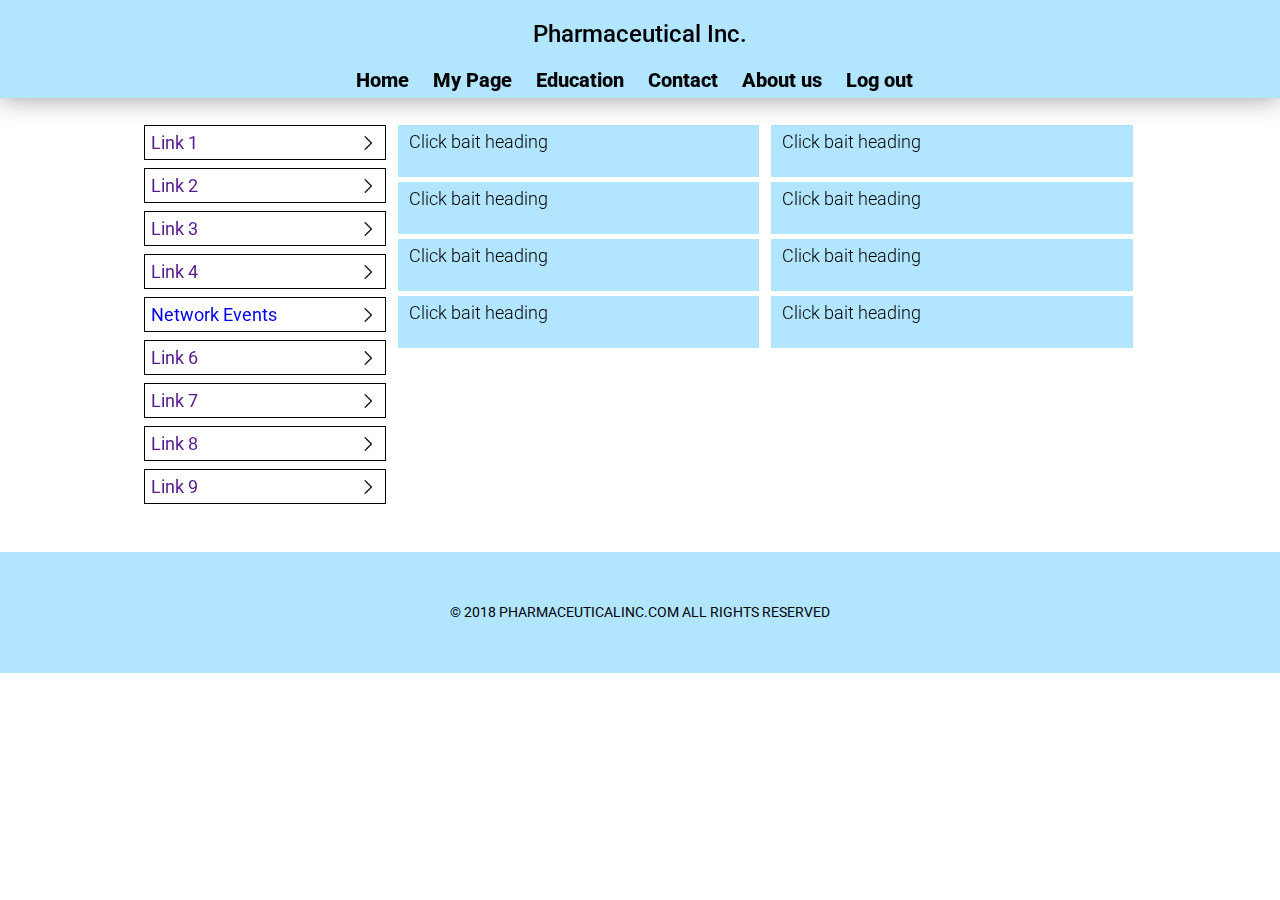
==== accountHomePage.html @ 0166ffc4 "asdd" ====
<!DOCTYPE html>
<html lang="en" dir="ltr">
  <head>
    <meta charset="utf-8">
    <title>Interaction Design Project</title>
    <link href="https://fonts.googleapis.com/css?family=Roboto:300,400,500,700,900" rel="stylesheet">
		<link href="css/main.css" type="text/css" rel="stylesheet" />
        <script src="js/jquery-3.2.1.min.js"></script>
        <script src="js/main.js"></script>
    <meta name="viewport" content="width=device-width,initial-scale=1.0">
  </head>
  <body>
    <header>

        <h2>Pharmaceutical Inc.</h2>

        <a id="hamburger-button" href="#">
          <span></span>
          <span></span>
          <span></span>
          <span></span>
        </a>

        <nav>
          <ul>
            <li><a href="accountHomePage.html">Home</a></li>
            <li><a href="#">My Page</a></li>
            <li><a href="#">Education</a></li>
            <li><a href="#">Contact</a></li>
            <li><a href="#">About us</a></li>
            <li><a href="index.html">Log out</a></li>
          </ul>
        </nav>

    </header>
    <!-- <div class="big_buttons">
      <button class="big_button"> MY FEED </button><button class="big_button"> FAVORITES </button>
    </div> -->
    <div id="site-container">
      <div id="welcomemessage">
        <p>Welcome Elisabeth!</p>
      </div>
      <ul class='tabs'>
        <a href='#tab1'><li>
           My Feed
        </li></a><a href='#tab2'><li>
          Favourites
        </li></a>
      </ul>

      <div id='tab1'>
        <div class="columnLeft">
          <div class="contentHolderBox">
            <a href="#">
              <h3>Click bait heading</h3>
              <img src="img/täst.jpg" alt="">
            </a>
          </div>
          <div class="contentHolderBox">
            <a href="#">
              <h3>Click bait heading</h3>
              <img src="img/täst.jpg" alt="">
            </a>
          </div>
          <div class="contentHolderBox">
            <a href="#">
              <h3>Click bait heading</h3>
              <img src="img/täst.jpg" alt="">
            </a>
          </div>
          <div class="contentHolderBox">
            <a href="#">
              <h3>Click bait heading</h3>
              <img src="img/täst.jpg" alt="">
            </a>
          </div>

        </div>

        <div class="columnRight">
          <div class="contentHolderBox">
            <a href="#">
              <h3>Click bait heading</h3>
              <img src="img/täst.jpg" alt="">
            </a>
          </div>
          <div class="contentHolderBox">
            <a href="#">
              <h3>Click bait heading</h3>
              <img src="img/täst.jpg" alt="">
            </a>
          </div>
          <div class="contentHolderBox">
            <a href="#">
              <h3>Click bait heading</h3>
              <img src="img/täst.jpg" alt="">
            </a>
          </div>
          <div class="contentHolderBox">
            <a href="#">
              <h3>Click bait heading</h3>
              <img src="img/täst.jpg" alt="">
            </a>
          </div>
        </div>


      </div>
      <div id='tab2'>

        <ul class="personalLinkList">
          <a href=""><li>Link 1 <img src="img/arrowRight.png" alt=""></li></a>
          <a href=""><li>Link 2 <img src="img/arrowRight.png" alt=""></li></a>
          <a href=""><li>Link 3 <img src="img/arrowRight.png" alt=""></li></a>
          <a href=""><li>Link 4 <img src="img/arrowRight.png" alt=""></li></a>
          <a href="networkEvents.html"><li>Network Events<img src="img/arrowRight.png" alt=""></li></a>
          <a href=""><li>Link 6 <img src="img/arrowRight.png" alt=""></li></a>
          <a href=""><li>Link 7 <img src="img/arrowRight.png" alt=""></li></a>
          <a href=""><li>Link 8 <img src="img/arrowRight.png" alt=""></li></a>
          <a href=""><li>Link 9 <img src="img/arrowRight.png" alt=""></li></a>


        </ul>
      </div>

      <div class="samePage">

        <div class="theLinks">
          <ul class="personalLinkList">
            <a href=""><li>Link 1 <img src="img/arrowRight.png" alt=""></li></a>
            <a href=""><li>Link 2 <img src="img/arrowRight.png" alt=""></li></a>
            <a href=""><li>Link 3 <img src="img/arrowRight.png" alt=""></li></a>
            <a href=""><li>Link 4 <img src="img/arrowRight.png" alt=""></li></a>
            <a href="networkEvents.html"><li>Network Events<img src="img/arrowRight.png" alt=""></li></a>
            <a href=""><li>Link 6 <img src="img/arrowRight.png" alt=""></li></a>
            <a href=""><li>Link 7 <img src="img/arrowRight.png" alt=""></li></a>
            <a href=""><li>Link 8 <img src="img/arrowRight.png" alt=""></li></a>
            <a href=""><li>Link 9 <img src="img/arrowRight.png" alt=""></li></a>
          </ul>
        </div>

        <div class="theFeed">
          <div class="columnLeft">
            <div class="contentHolderBox">
              <a href="#">
                <h3>Click bait heading</h3>
                <img src="img/täst.jpg" alt="">
              </a>
            </div>
            <div class="contentHolderBox">
              <a href="#">
                <h3>Click bait heading</h3>
                <img src="img/täst.jpg" alt="">
              </a>
            </div>
            <div class="contentHolderBox">
              <a href="#">
                <h3>Click bait heading</h3>
                <img src="img/täst.jpg" alt="">
              </a>
            </div>
            <div class="contentHolderBox">
              <a href="#">
                <h3>Click bait heading</h3>
                <img src="img/täst.jpg" alt="">
              </a>
            </div>

          </div>

          <div class="columnRight">
            <div class="contentHolderBox">
              <a href="#">
                <h3>Click bait heading</h3>
                <img src="img/täst.jpg" alt="">
              </a>
            </div>
            <div class="contentHolderBox">
              <a href="#">
                <h3>Click bait heading</h3>
                <img src="img/täst.jpg" alt="">
              </a>
            </div>
            <div class="contentHolderBox">
              <a href="#">
                <h3>Click bait heading</h3>
                <img src="img/täst.jpg" alt="">
              </a>
            </div>
            <div class="contentHolderBox">
              <a href="#">
                <h3>Click bait heading</h3>
                <img src="img/täst.jpg" alt="">
              </a>
            </div>
          </div>
        </div>

      </div>





    </div>


    <footer>
      <p>© 2018 PHARMACEUTICALINC.COM ALL RIGHTS RESERVED</p>
    </footer>


    <script>

    	document.getElementById("hamburger-button").addEventListener("click",function(){
    	document.getElementById("hamburger-button").classList.toggle("clicked");
    	document.querySelector("nav").classList.toggle("clicked");
    	});

    </script>


  </body>
</html>
---- css/main.css ----
* {
	font-family: 'Roboto', sans-serif;
	font-weight: 400;
	-webkit-font-smoothing: antialiased;
}
*, *:before, *:after {
	box-sizing: border-box;
}
html, body {
	margin: 0;
	padding: 0;
	height: 100%;
}

h1 {
	text-align:center;
	margin-top: 4px;
	margin-bottom: 4px;
	line-height: 0.3;
	font-weight: 700;
	font-size: 30px;
}

h2 {
	font-weight: 500;


}

h3 {
	font-weight: 300;
	line-height: 1.5;
  text-align:center;
	margin: 0;
}


/*     HEADER start      */

header {
  width: 100%;
  height: auto;
  text-align: center;
  position: fixed;
  top: 0;
  left: 0;
  right: 0;
  background-color: #b2e5ff;
  z-index: 10;
	opacity: 1;
	transition: opacity 0.2s ease-out;
}

header nav {
	width: 0px;
	height: 100%;
	background: white;
	position: fixed;
	z-index: 10;
	top: 0;
	left: 0;
	bottom: 0;
	overflow: hidden;
	transition: width 0.3s ease-in-out;
	-webkit-box-shadow: 10px 0px 25px 0px rgba(0, 0, 0, 0.3);
  -moz-box-shadow: 10px 0px 25px 0px rgba(0, 0, 0, 0.3);
  box-shadow: 10px 0px 25px 0px rgba(0, 0, 0, 0.3);
}

nav.clicked {
	width: 250px;
}

header nav ul {
	list-style-type: none;
	margin: 0;
	padding: 0;
	float: left;
  margin-top: 50px;
}

header ul li {
	margin: 10px 20px;
	float: left;
	margin-right: 100px;
}

header a {
	color: black;
	text-decoration: none;
	font-weight: 800;
	font-size: 20px;
	white-space: nowrap;
}


/*     HEADER end      */

/*     HAMBURGER BUTTON start      */


#hamburger-button {
  display: block;
  width: 28px;
  height: 20px;
  position: absolute;
  top: 22px;
  left: 5px;
  z-index: 15;
  transition: all 0.3s ease-in-out;
}

#hamburger-button>span {
  position: absolute;
  border-radius: 20px;
  height: 20%;
  background: #222327;
  top: 0px;
}

#hamburger-button>span:nth-child(1) {
  width: 100%;
  top: 0%;
  transition: top 0.1s ease-in, width 0.1s ease 0.1s;
}

#hamburger-button>span:nth-child(2) {
  width: 95%;
  top: 50%;
  transition: all 0.1s ease-in;
  transition-delay: 0.15s;
}

#hamburger-button>span:nth-child(3) {
  width: 95%;
  top: 50%;
  transition: all 0.1s ease-in;
  transition-delay: 0.15s;
}

#hamburger-button>span:nth-child(4) {
  width: 95%;
  top: 100%;
  transition: top 0.1s ease-in, width 0.1s ease 0.1s;
}

#hamburger-button.clicked>span:nth-child(1) {
  top: 50%;
  width: 0%;
}

#hamburger-button.clicked>span:nth-child(2) {
  top: 50%;
  transform: rotate(-45deg);
}

#hamburger-button.clicked>span:nth-child(3) {
  top: 50%;
  transform: rotate(45deg);
}

#hamburger-button.clicked>span:nth-child(4) {
  top: 50%;
  width: 0%;
}

#hamburger-button.clicked {
  left: 180px;
}


/*     HAMBURGER end      */

/*      BUTTONS   */

/*.big_button {
	box-sizing: border-box;
	margin: 0 ;
	font-size: 25px;
	width: 50%;
}*/

/*      BUTTONS end    */



/*      SITE CONTAINER start    */


#site-container {
	max-width: 1000px;
	padding-top: 70px;
	margin: 0 auto;
	position: relative;

	filter: blur(0px);
	transition: filter 0.2s ease-out;
	-webkit-transition: -webkit-filter 0.2s ease-out;

	transform: translateZ(0);
	will-change: filter;
}

			body.modal-showing #site-container {
				filter: blur(10px);
			}
			body.modal-showing header {
				opacity: 0;
				display: none;
			}
			body.modal-showing.closing #site-container {
				filter: blur(0px);
			}
			body.modal-showing.closing header {
				opacity: 1;
			}

#site-container p {
	line-height: 1.5;
	text-align: center;
	font-weight: 300;
}


/*     SITE CONTAINER end      */



/*     BOXES (news/events/e-learning) WITH INFORMATION start      */

.boxContainer {
  width: 100%;
  height: auto;
  overflow: hidden;
	margin-top: 10px;
}

.box {
	text-align: center;
  width: 50%;
  height: 150px;
  box-sizing: border-box;
  float: left;
  border: 3px solid white;
}


/*     BOXES WITH INFORMATION end     */



.button {
	background: #0077b2;
	color: white;
	text-decoration: none;
	padding: 15px 20px;
	margin: 15px 5px 0px 0px;
	float: left;
}

#centeredButtons {
	display: block;
	margin: 10px auto;
	float: none;
	width: 125px;
	text-align: center;
}


/*     LOGIN MODAL start     */

.modal-container {
	background-color: rgba(0, 0, 0, 0.8);
	position: fixed;
	top: 0;
	left: 0;
	width: 100%;
	height: 100%;

	opacity: 0;
	visibility: hidden;
	transition: opacity 0.2s ease-out;

	will-change: opacity;
	transform: translateZ(0);
}

			body.modal-showing .modal-container {
				opacity: 1;
				visibility: visible;
			}
			body.modal-showing.closing .modal-container {
				opacity: 0;
			}

#modal {
	min-width: 300px;
	height: 450px;
	padding: 20px;
	overflow: hidden;
	background-color: white;
	position: absolute;
  top: 50%;
  left: 50%;
  box-shadow: 0 22px 55px rgba(0, 0, 0, 0.5);


	transition: top 0.2s ease-out, transform 0.2s ease-out;

	box-shadow: 0 22px 55px rgba(0,0,0,0.5);
	transform: translate(-50%, -50%)
				translateZ(0)
				scale(0.9)
				rotateX(60deg);

	/* Getting the GPU to handle it - the NEW way */
	will-change: top, transform;
}

			body.modal-showing .modal-container #modal {
					top: 50%;
					transform: translate(-50%, -50%) /* keep trick for correct positioning */
							   translateZ(0) /* Getting the GPU to handle it - the old way */
							   scale(1) /* zoom in to scale 1:1 */
					   	   	   rotateX(0);
			}
			body.modal-showing.closing .modal-container #modal {
					top: 45%;
					transform: translate(-50%, -50%) /* keep trick for correct positioning */
							   translateZ(0) /* Getting the GPU to handle it - the old way */
							   scale(0.9) /* zoom in to scale 1:1 */
					   	   	   rotateX(60deg);
			}

#modal img {
	width: 20px;
	float: left;
	margin-right: 10px;
}

#modal .cancel {
	top: 0;
}

.errormessage {
	max-height: 0;
	transition: max-height 0.2s ease-out;
	overflow: hidden;
}

.errormessage > p {
	margin: 0;
	color: #e00b0b;
}

*[required].error {
	background-color: #f2e6e6;
	border-color: #e00b0b;
	color: #e00b0b;
}

*[required].error + .errormessage {
	max-height: 25px;
}

/*     LOGIN MODAL end     */


/*     REGISTER POP UP start     */

.register-container {
	background-color: rgba(0, 0, 0, 0.8);
	position: fixed;
	top: 0;
	left: 0;
	width: 100%;
	height: 100%;

	opacity: 0;
	visibility: hidden;
	transition: opacity 0.2s ease-out;

	will-change: opacity;
	transform: translateZ(0);
}

			body.register-showing .register-container {
				opacity: 1;
				visibility: visible;
			}
			body.register-showing.closing .register-container {
				opacity: 0;
			}
			body.register-showing header {
				opacity: 0;
				display: none;
			}
			body.register-showing.closing header {
				opacity: 1;
			}

#register {
	width: 300px;
	height: 540px;
	padding: 20px;
	overflow: hidden;
	background-color: white;
	position: absolute;
	position: relative;
  top: 50%;
  left: 50%;
	z-index: 100
  box-shadow: 0 22px 55px rgba(0, 0, 0, 0.5);


	transition: top 0.2s ease-out, transform 0.2s ease-out;

	box-shadow: 0 22px 55px rgba(0,0,0,0.5);
	transform: translate(-50%, -50%)
				translateZ(0)
				scale(0.9)
				rotateX(60deg);

	/* Getting the GPU to handle it - the NEW way */
	will-change: top, transform;
}

			body.register-showing .register-container #register {
					top: 50%;
					transform: translate(-50%, -50%) /* keep trick for correct positioning */
							   translateZ(0) /* Getting the GPU to handle it - the old way */
							   scale(1) /* zoom in to scale 1:1 */
					   	   	   rotateX(0);
			}
			body.register-showing.closing .register-container #register {
					top: 45%;
					transform: translate(-50%, -50%) /* keep trick for correct positioning */
							   translateZ(0) /* Getting the GPU to handle it - the old way */
							   scale(0.9) /* zoom in to scale 1:1 */
					   	   	   rotateX(60deg);
			}


#inputContainer {
	width: 300%;
	height: 520px;
	position: absolute;
	left: 0;
	transition: all 0.2s ease-out;
	overflow: hidden;
}

section {
	width: 33.333%;
	padding: 10px;
	float: left;
	box-sizing: border-box;
}

#inputContainer input[type="submit"] {
	margin: 15px 5px 0px 0px;
	float: right;
	border: none;
}

#inputContainer h2 {
	margin: 0;
}


/*     REGISTER POP UP end     */

/*     NEXT & BACK buttonzzz start     */

#register.step2 #inputContainer {
	left: -100%;
}

#register.step3 #inputContainer {
	left: -200%;
}

#register.back-step1 #inputContainer {
	left: 0;
}

#register.back-step2 #inputContainer {
	left: -100%;
}

/*     NEXT & BACK buttonzzz end     */


/*     PROCESS BAR start     */

#progressColor {
	width: 33.333%;
	height: 25px;
	background-color: #c9ecff;
	position: absolute;
	top: 0;
	left: 0;
	transition: width 0.3s ease-out;
}

#progressContainer {
	width: 100%;
	height: 25px;
	position: absolute;
	top: 0;
	left: 0;
	overflow: hidden;
	background: rgba(0, 0, 0, 0.05);
}

.progressStep {
	width: 33.333%;
	height: 25px;
	float: left;
}

.progressStep p {
	text-align: center;
  font-size: 15px;
  color: black;
  opacity: 0.3;
  font-weight: bold;
  padding: 3px 0px 0px 0px;
  margin: 0;
}

#progressContainer.step2 #progressColor {
	width: 66.666%;
}

#progressContainer.step3 #progressColor {
	width: 100%;
}


/*     PROCESS BAR end     */


/*     EVENT MODAL  start    */

#eventmodal {
	width: 300px;
	height: 550px;
	overflow: hidden;
	background-color: white;
	position: absolute;
	position: relative;
  top: 50%;
  left: 50%;
  box-shadow: 0 22px 55px rgba(0, 0, 0, 0.5);

	transition: top 0.2s ease-out, transform 0.2s ease-out;

	box-shadow: 0 22px 55px rgba(0,0,0,0.5);
	transform: translate(-50%, -50%)
				translateZ(0)
				scale(0.9)
				rotateX(60deg);

	/* Getting the GPU to handle it - the NEW way */
	will-change: top, transform;
}

			body.modal-showing .modal-container #eventmodal {
					top: 50%;
					transform: translate(-50%, -50%) /* keep trick for correct positioning */
							   translateZ(0) /* Getting the GPU to handle it - the old way */
							   scale(1) /* zoom in to scale 1:1 */
					   	   	   rotateX(0);
			}
			body.modal-showing.closing .modal-container #eventmodal {
					top: 45%;
					transform: translate(-50%, -50%) /* keep trick for correct positioning */
							   translateZ(0) /* Getting the GPU to handle it - the old way */
							   scale(0.9) /* zoom in to scale 1:1 */
					   	   	   rotateX(60deg);
			}


#eventmodal h3 {
	text-align: left;
	margin: 5px 0px 10px 0px;
}

#eventmodal img {
	width: 100%
}

#eventmodal h2 {
	margin: 0px;
}

#eventmodal .cancel {
	top: 0;
}

#eventContainer {
	width: 200%;
	height: 450px;
	position: absolute;
	left: 0;
	transition: left 0.2s ease-out;
}

#event {
	width: 50%;
	float: left;
	padding: 20px;
}

.event-button {
	background: #0077b2;
	color: white;
	text-decoration: none;
	padding: 15px 20px;
	margin: 0 auto;
	text-align: center;
	display: block;
	width: 40%;
}

#eventmodal.confirmation #eventContainer {
	left: -100%;
}

input[type="checkbox"] {
	float: left;
	margin-top: 12px;
}

input[type="checkbox"]+p {
	font-size: 15px;
	float: left;
	margin: 0;
	margin-left: 6px;
	margin-top: 10px;
  width: 230px;
	text-align: left;
}


/*     EVENT MODAL  end    */

/*     FORM DESIGN start     */

form {
	border-top: 2px solid #dbdbdb;
	margin-top: 10px;
}

label:nth-child(1) {
	margin-top: 10px;
}

label {
  display: block;
  font-size: 14px;
}

label + label {
  margin-top: 20px;
}

input[type='text'],
input[type='email'],
input[type='password'],
input[type='number'],
select {
  display: block;
  width: 100%;
  border: solid 1px grey;
  padding: 10px 6px;
  font-size: 16px;
  line-height: 1;
  margin-top: 6px;
}

input[type="submit"] {
	background: #0077b2;
	color: white;
	text-decoration: none;
	font-size: 16px;
	padding: 15px 20px;
	margin: 20px 0px;
}

/*     FORM DESIGN end     */


/*     SELECTION IN DROP DOWN MENU start     */

.doctor {
	max-height: 0;
	overflow: hidden;
	transition: max-height 0.2s ease-out;
}
.doctor.show {
	max-height: 290px;
}

.doctor label, .other label {
	margin-top: 8px;
}

.doctor label:nth-child(1), .other label:nth-child(1){
	margin-top: 8px;
	margin-bottom: 8px;
}

.other {
	max-height: 0;
	overflow: hidden;
	transition: max-height 0.2s ease-out;
}
.other.show {
	max-height: 210px;
	margin-top: 8px;
}

/*     SELECTION IN DROP DOWN MENU end    */



/*     CANCEL ( X ) BUTTON && NEED HELP??  start   */

.cancel {
	font-size: 28px;
	background-color: black;
	color: white;
 	padding: 5.5px 18px;
 	position: absolute;
	top: 25px;
	right: 0;
	text-decoration: none;
	z-index: 10;
}

.needHelp {
	position: absolute;
	bottom: 0;
	right: 0;
	padding: 0px 14px 6px 0px;
}

/*     CANCEL ( X ) BUTTON && NEED HELP??  end     */


/*accountHomePage*/

#welcomemessage {
	background-color: rgba(178, 229, 255, 0.6);
	width: 170px;
	height: 40px;
	border-radius: 30px;
	opacity: 0;
	visibility: hidden;
	max-height: 0px;
	margin: 0 auto;
	transition: opacity 0.2s ease-out, max-height 0.2s ease-out;
}

#welcomemessage > p {
	line-height: 40px;
	margin: 5px;
}

#welcomemessage.showwelcome {
	opacity: 1;
	visibility: visible;
	max-height: 40px;
}

.tabs{
	margin: 0;
	margin-top: 5px;
	text-align: center;
	width: 100%;
	padding-left: 0;
}

.tabs > a > li {
	overflow: hidden;
	margin:0;
	list-style: none;
	display: inline-block;
	border: 1px solid #000;
	width: 50%;
	box-sizing: border-box;
	clear: right;
	padding: 5px 0;
	background-color: #cecece;
	border-radius: 8px 8px 0 0;
}

.tabs > a{
	text-decoration: none;
	font-size: 20px;
	color: #000;
}

.tabs > a.active{
}

.tabs > a.active > li{
	padding: 6px 0;
	background-color: #ffffff;
	font-weight: bold;
	border-bottom-style: none;
}


#tab1{
	text-align: center;
	overflow: hidden;
}


/*Right column--------------------*/

.columnRight{
	width: 50%;
	float: right;

}

.columnRight > .contentHolderBox{
	margin-left: 1.5%;
	margin-right:2%;
	margin-bottom: 5px;
	width: 96.5%;
	padding: 0 3%;
}


/*Left column--------------------*/

.columnLeft{
	width: 50%;
	float: left;

}

.columnLeft > .contentHolderBox{
	margin-left: 2%;
	margin-right: 1.5%;
	margin-bottom: 5px;
	padding: 0 3%;
	width: 96.5%;
}


.contentHolderBox{
	background-color: #b2e5ff;
}

.contentHolderBox > a{
	text-decoration: none;
	color: #000000;
	font-weight: bold;
}

.contentHolderBox > a > h3{
	text-align: left;
	font-size: 18px;
	padding: 3px 0;
}

.contentHolderBox > a > img {
	width: 100%;
}

#tab2{
	overflow: hidden;

}

.personalLinkList{
padding: 0;
width: 96.5%;
margin: 0 auto;
}

.personalLinkList > a > li{
	border: solid 1px #000;
	padding: 6px;
	list-style: none;
	margin-bottom: 8px;
}

.personalLinkList > a{
	text-decoration: none;
	font-size: 18px;
}

.personalLinkList > a > li > img{
max-width: 22px;
height: auto;
float: right;
}

.samePage{
	display: none;
}

/* BREADCRUMBS */
#bread-crumbs {
	 margin: 10px 0px 10px 30px;
}
#bread-crumbs p {
	display: inline;
	font-size: 12px;
	padding-left: 3px;
}



/*     FOOTER start     */

footer {
	background-color: #b2e5ff;
	padding: 5%;
	font-size: 14px;
	text-align: center;
	margin-top: 80px;
}

/*     FOOTER end    */




@media (min-width:500px) {

	#modal{
		min-width: 400px;
	}

	#register{
		min-width: 400px;
	}

	.boxContainer{
		margin: 0 auto;
		text-align: center;
	}

	.box{
		height: 200px;
		width: 50%;
	}
}

@media (min-width:600px) {

	.box {
		height: 250px;
	}

}

@media (min-width:700px) {

	#modal{
		min-width: 500px;
	}

	#register{
		min-width: 500px;
	}

	.box {
		height: 300px;
	}
}

@media (min-width:800px) {

	header{
		-webkit-box-shadow: 0px 0px 25px 0px rgba(0, 0, 0, 0.4);
		-moz-box-shadow: 0px 0px 25px 0px rgba(0, 0, 0, 0.4);
		box-shadow: 0px 0px 25px 0px rgba(0, 0, 0, 0.4);
	}


	header > #siteId{
		font-size: 30px;
		margin-top: 15px;
		margin-bottom: 10px;
	}


	header > nav {
		background-color: inherit;
		width: 100%;
		height: 100%;
		position: relative;
		z-index: inherit;
		box-shadow: none;
		text-align: center;
		transition: none;
	}

	nav.clicked {
		width: 100%;
	}

	header > nav > ul {
		display: inline-block;
		margin: 0 auto;
		float: none;
		margin-bottom: 2px;
	}

	header nav ul li {
		text-align: center;
		margin: 0 12px;
		float: left;
	}

	header nav ul li:nth-child(1){
		margin-left: 0;
	}

	#hamburger-button{
		display: none;
	}

	#site-container{
		padding-top: 100px;
	}

	.box {
		height: 350px;
	}

	.tabs, #tab1, #tab2{
		display: none;
	}

	.samePage{
		margin-top: 20px;
		overflow: hidden;
		width: 100%;
		display: block;
	}

	.theFeed{
		float: left;
		width: 75%;
	}

	.theLinks{
		float: left;
		width:25%;
	}

}

@media (min-width:900px) {

	.box {
		height: 400px;
	}

}



@media (min-width:1000px) {

	#modal{
		min-width: 600px;
	}

	#register{
		min-width: 600px;
	}

	#centeredButtons{
		margin-bottom: 40px;
	}

	.box{
		height: 200px;
		width: 25%;
	}

	.boxContainer{
		margin-bottom: 25px;
	}

	#newsletterP{
		margin-bottom: 15px;
	}

	footer{
		padding: 3%;
		margin-top: 40px;
	}

}
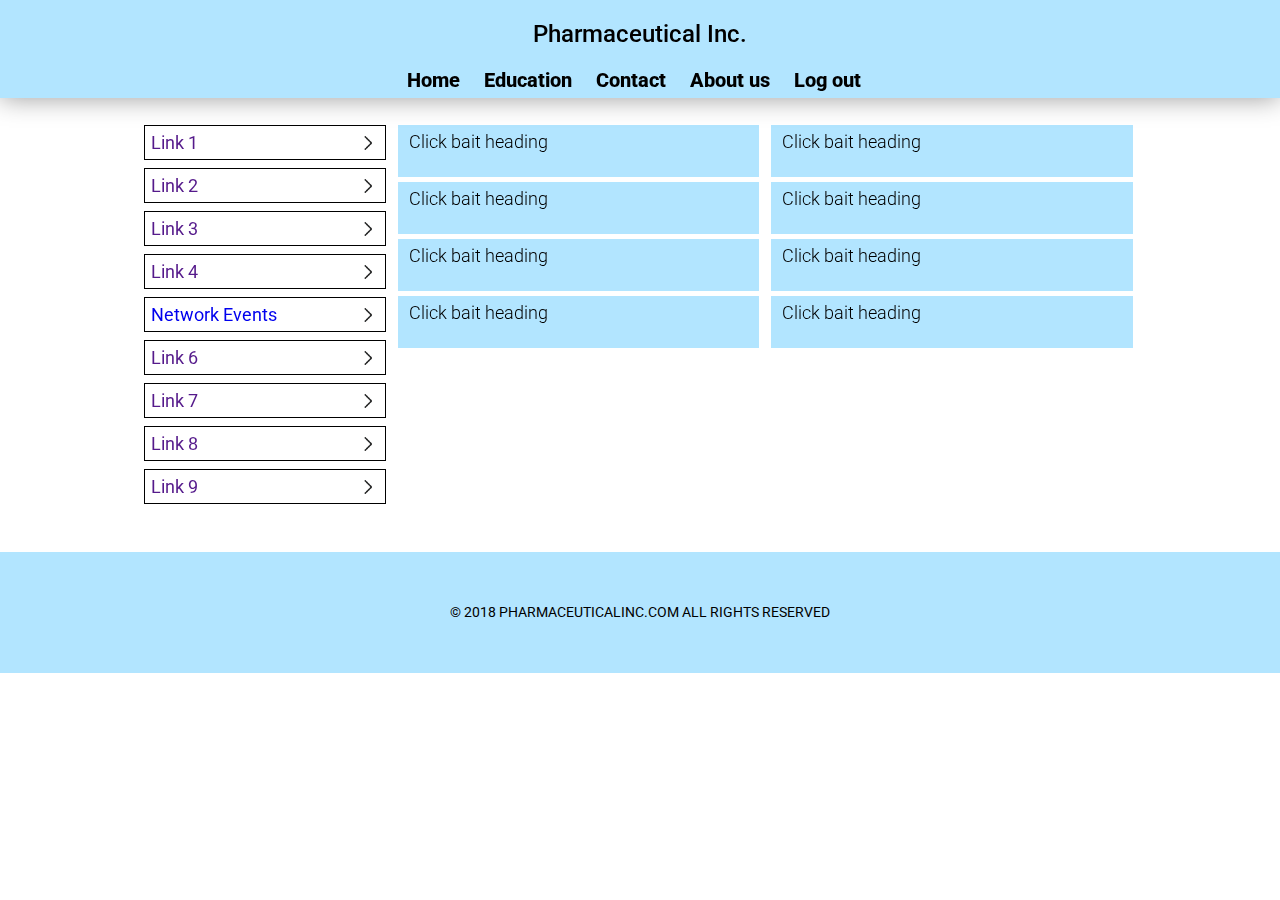
==== commit 79436fcc: "media" ====
--- a/accountHomePage.html
+++ b/accountHomePage.html
@@ -24,7 +24,6 @@
         <nav>
           <ul>
             <li><a href="accountHomePage.html">Home</a></li>
-            <li><a href="#">My Page</a></li>
             <li><a href="#">Education</a></li>
             <li><a href="#">Contact</a></li>
             <li><a href="#">About us</a></li>
--- a/css/main.css
+++ b/css/main.css
@@ -607,10 +607,14 @@
 	transition: left 0.2s ease-out;
 }
 
-#event {
+#event, #event2 {
 	width: 50%;
 	float: left;
 	padding: 20px;
+}
+
+#event2 > p{
+	width: 100%;
 }
 
 .event-button {
@@ -630,7 +634,7 @@
 
 input[type="checkbox"] {
 	float: left;
-	margin-top: 12px;
+	margin-top: 4px;
 }
 
 input[type="checkbox"]+p {
@@ -907,6 +911,10 @@
 	display: none;
 }
 
+.networkContent{
+	display: none;
+}
+
 /* BREADCRUMBS */
 #bread-crumbs {
 	 margin: 10px 0px 10px 30px;
@@ -940,8 +948,18 @@
 		min-width: 400px;
 	}
 
+	#eventmodal{
+		min-width: 400px;
+		min-height: 590px;
+	}
+
 	#register{
 		min-width: 400px;
+	}
+
+	section#event2 {
+		padding-left: 50px;
+		padding-top: 70px;
 	}
 
 	.boxContainer{
@@ -969,8 +987,19 @@
 		min-width: 500px;
 	}
 
+	#eventmodal{
+		min-width: 500px;
+		min-height: 615px;
+
+	}
+
 	#register{
 		min-width: 500px;
+	}
+
+	section#event2 {
+		padding-left: 60px;
+		padding-top: 80px;
 	}
 
 	.box {
@@ -1042,6 +1071,17 @@
 		display: none;
 	}
 
+	.networkContent{
+		margin-top: 20px;
+		overflow: hidden;
+		width: 100%;
+		display: block;
+	}
+
+	.networkContent > .theFeed{
+		width: 100%;
+	}
+
 	.samePage{
 		margin-top: 20px;
 		overflow: hidden;
@@ -1081,6 +1121,16 @@
 		min-width: 600px;
 	}
 
+	#eventmodal{
+		min-width: 600px;
+		min-height: 680px;
+	}
+
+	section#event2 {
+		padding-left: 80px;
+		padding-top: 100px;
+	}
+
 	#centeredButtons{
 		margin-bottom: 40px;
 	}
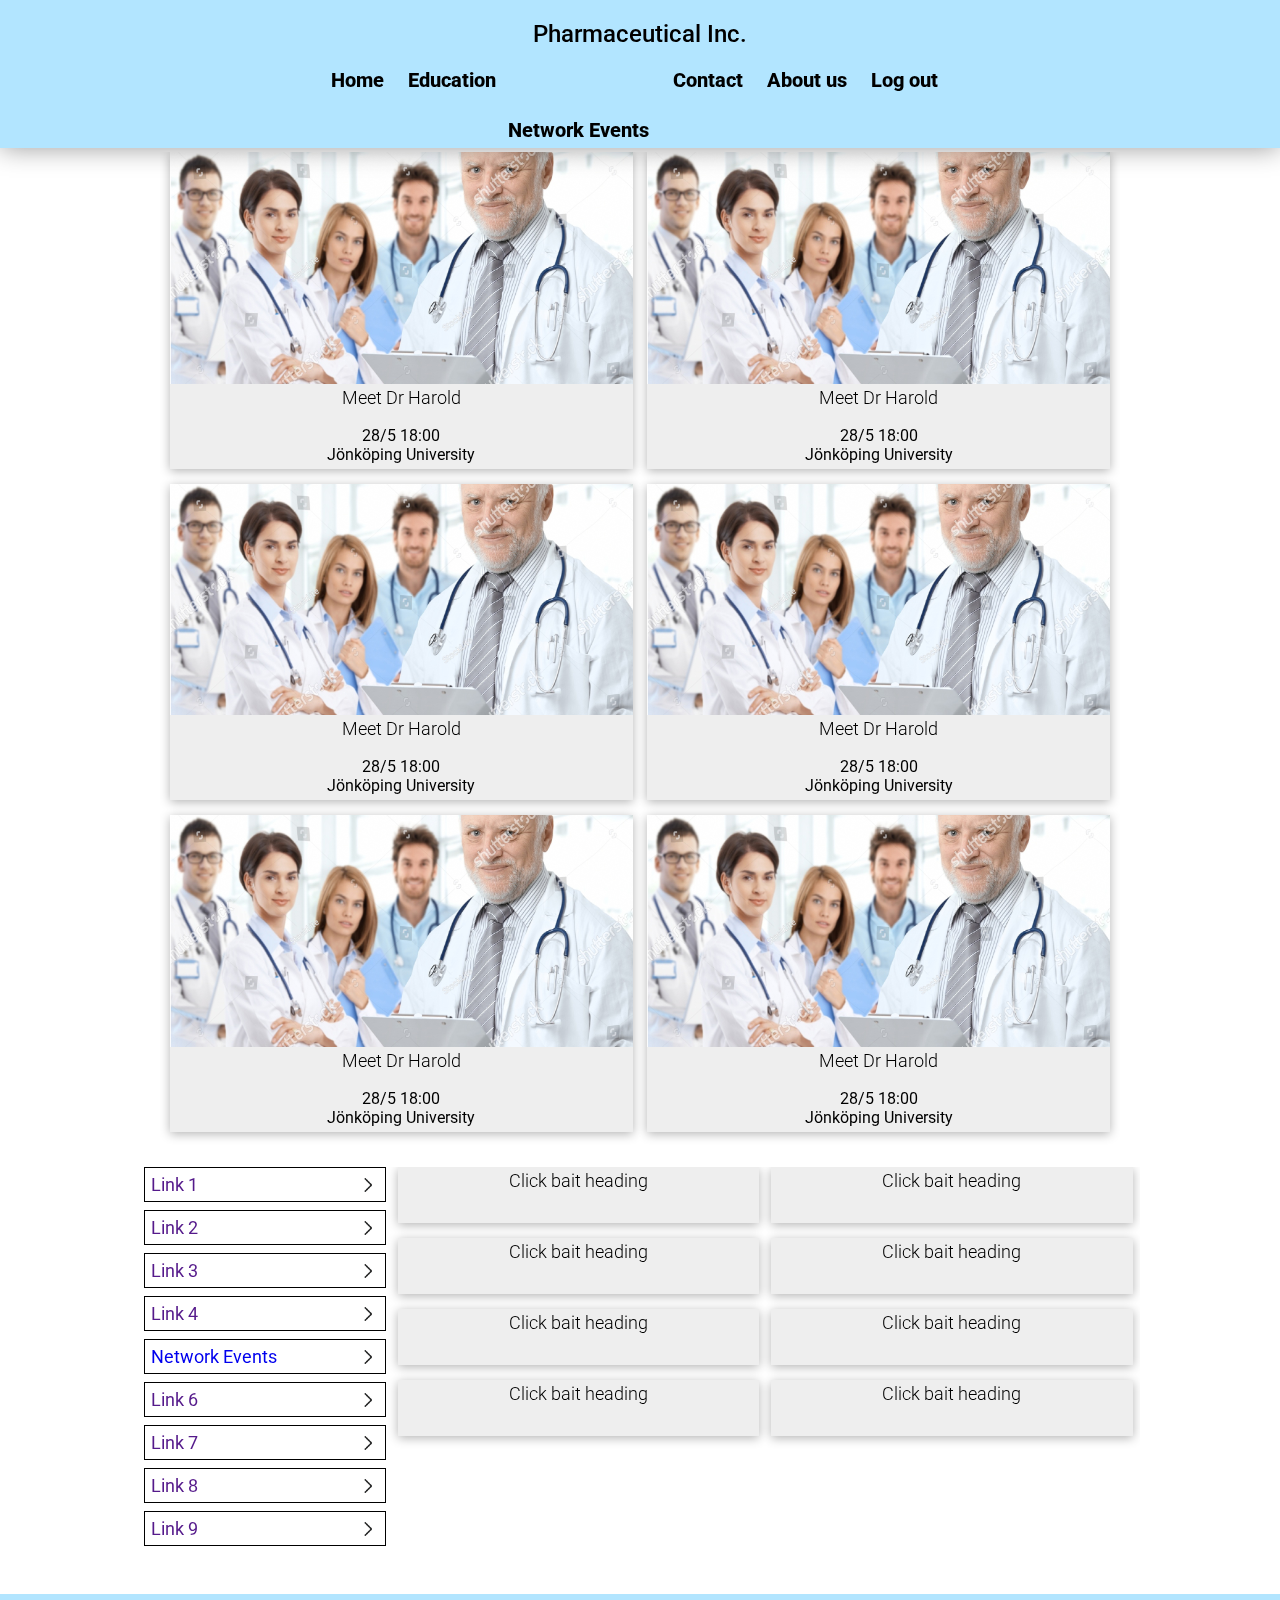
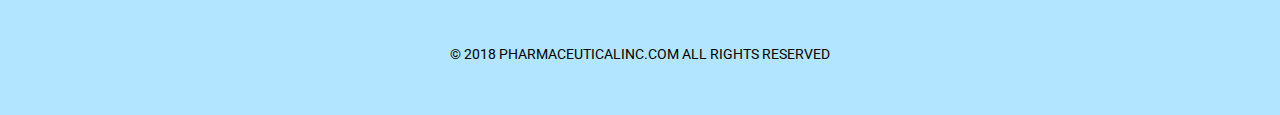
==== commit 1a49fcbd: "homepage fix" ====
--- a/accountHomePage.html
+++ b/accountHomePage.html
@@ -24,7 +24,10 @@
         <nav>
           <ul>
             <li><a href="accountHomePage.html">Home</a></li>
-            <li><a href="#">Education</a></li>
+            <li><a href="#" id="educationLink" >Education</a></li>
+              <ul class="educationMenuHidden">
+                <li id="educationLi"><a href="networkEvents.html">Network Events</a></li>
+              </ul>
             <li><a href="#">Contact</a></li>
             <li><a href="#">About us</a></li>
             <li><a href="index.html">Log out</a></li>
@@ -51,54 +54,47 @@
         <div class="columnLeft">
           <div class="contentHolderBox">
             <a href="#">
-              <h3>Click bait heading</h3>
-              <img src="img/täst.jpg" alt="">
-            </a>
-          </div>
-          <div class="contentHolderBox">
-            <a href="#">
-              <h3>Click bait heading</h3>
-              <img src="img/täst.jpg" alt="">
-            </a>
-          </div>
-          <div class="contentHolderBox">
-            <a href="#">
-              <h3>Click bait heading</h3>
-              <img src="img/täst.jpg" alt="">
-            </a>
-          </div>
-          <div class="contentHolderBox">
-            <a href="#">
-              <h3>Click bait heading</h3>
-              <img src="img/täst.jpg" alt="">
-            </a>
-          </div>
-
+              <figure style="background:url('img/harold_doctor.jpg'); background-size:cover; background-position:center;"></figure>
+              <h3> Meet Dr Harold </h3>
+              <h4> 28/5 18:00 <br> Jönköping University </h4>
+            </a>
+          </div>
+          <div class="contentHolderBox">
+            <a href="#">
+              <figure style="background:url('img/harold_doctor.jpg'); background-size:cover; background-position:center;"></figure>
+              <h3> Meet Dr Harold </h3>
+              <h4> 28/5 18:00 <br> Jönköping University </h4>
+            </a>
+          </div>
+          <div class="contentHolderBox">
+            <a href="#">
+              <figure style="background:url('img/harold_doctor.jpg'); background-size:cover; background-position:center;"></figure>
+              <h3> Meet Dr Harold </h3>
+              <h4> 28/5 18:00 <br> Jönköping University </h4>
+            </a>
+          </div>
         </div>
 
         <div class="columnRight">
           <div class="contentHolderBox">
             <a href="#">
-              <h3>Click bait heading</h3>
-              <img src="img/täst.jpg" alt="">
-            </a>
-          </div>
-          <div class="contentHolderBox">
-            <a href="#">
-              <h3>Click bait heading</h3>
-              <img src="img/täst.jpg" alt="">
-            </a>
-          </div>
-          <div class="contentHolderBox">
-            <a href="#">
-              <h3>Click bait heading</h3>
-              <img src="img/täst.jpg" alt="">
-            </a>
-          </div>
-          <div class="contentHolderBox">
-            <a href="#">
-              <h3>Click bait heading</h3>
-              <img src="img/täst.jpg" alt="">
+              <figure style="background:url('img/harold_doctor.jpg'); background-size:cover; background-position:center;"></figure>
+              <h3> Meet Dr Harold </h3>
+              <h4> 28/5 18:00 <br> Jönköping University </h4>
+            </a>
+          </div>
+          <div class="contentHolderBox">
+            <a href="#">
+              <figure style="background:url('img/harold_doctor.jpg'); background-size:cover; background-position:center;"></figure>
+              <h3> Meet Dr Harold </h3>
+              <h4> 28/5 18:00 <br> Jönköping University </h4>
+            </a>
+          </div>
+          <div class="contentHolderBox">
+            <a href="#">
+              <figure style="background:url('img/harold_doctor.jpg'); background-size:cover; background-position:center;"></figure>
+              <h3> Meet Dr Harold </h3>
+              <h4> 28/5 18:00 <br> Jönköping University </h4>
             </a>
           </div>
         </div>
--- a/css/main.css
+++ b/css/main.css
@@ -187,7 +187,7 @@
 /*      SITE CONTAINER start    */
 
 
-#site-container {
+#site-container, #manual-site-container {
 	max-width: 1000px;
 	padding-top: 70px;
 	margin: 0 auto;
@@ -215,10 +215,32 @@
 				opacity: 1;
 			}
 
-#site-container p {
+#site-container p, #manual-site-container p {
 	line-height: 1.5;
 	text-align: center;
 	font-weight: 300;
+}
+
+#manual-site-container {
+	padding: 15px 10px 15px 10px;
+}
+
+#manual-site-container h1 {
+	line-height: 1.2;
+}
+
+textarea {
+	width: 100%;
+	height: 100px;
+	border: 1px solid grey;
+	border-radius: 2px;
+	padding: 10px;
+	font-size: 16px;
+	margin-top: 8px;
+}
+
+#manual-site-container form {
+	padding-top: 10px;
 }
 
 
@@ -356,6 +378,10 @@
 *[required].error {
 	background-color: #f2e6e6;
 	border-color: #e00b0b;
+	color: #e00b0b;
+}
+
+label.error {
 	color: #e00b0b;
 }
 
@@ -587,12 +613,15 @@
 	margin: 5px 0px 10px 0px;
 }
 
-#eventmodal img {
-	width: 100%
+#eventmodal figure {
+	width: 100%;
+	padding-top: 50%;
+	margin: 0;
 }
 
 #eventmodal h2 {
 	margin: 0px;
+	font-size: 22px;
 }
 
 #eventmodal .cancel {
@@ -628,6 +657,10 @@
 	width: 40%;
 }
 
+#doneButton {
+	border: none
+}
+
 #eventmodal.confirmation #eventContainer {
 	left: -100%;
 }
@@ -654,6 +687,14 @@
 
 form {
 	border-top: 2px solid #dbdbdb;
+	margin-top: 10px;
+}
+
+#form-three > input[type="checkbox"] {
+	margin-top: 10px;
+}
+
+.checkboxLabel {
 	margin-top: 10px;
 }
 
@@ -821,6 +862,14 @@
 #tab1{
 	text-align: center;
 	overflow: hidden;
+	max-width: 960px;
+	margin:auto;
+}
+
+h3.events_title {
+	color: #093b44;
+	font-weight: 450;
+	margin-bottom: 10px;
 }
 
 
@@ -835,9 +884,9 @@
 .columnRight > .contentHolderBox{
 	margin-left: 1.5%;
 	margin-right:2%;
-	margin-bottom: 5px;
+	margin-bottom: 15px;
 	width: 96.5%;
-	padding: 0 3%;
+	box-shadow: 0px 2px 10px 0px rgba(0,0,0,0.3);
 }
 
 
@@ -852,14 +901,14 @@
 .columnLeft > .contentHolderBox{
 	margin-left: 2%;
 	margin-right: 1.5%;
-	margin-bottom: 5px;
-	padding: 0 3%;
+	margin-bottom: 15px;
 	width: 96.5%;
+	box-shadow: 0px 2px 10px 0px rgba(0,0,0,0.3);
 }
 
 
 .contentHolderBox{
-	background-color: #b2e5ff;
+	background-color: rgb(238, 238, 238);
 }
 
 .contentHolderBox > a{
@@ -869,13 +918,21 @@
 }
 
 .contentHolderBox > a > h3{
-	text-align: left;
+	text-align: center;
 	font-size: 18px;
-	padding: 3px 0;
-}
-
-.contentHolderBox > a > img {
+	margin: 0px 0px 10px 0px;
+}
+
+.contentHolderBox > a > figure {
 	width: 100%;
+	padding-top: 50%;
+	margin:0;
+}
+
+.contentHolderBox > a > h4{
+	text-align: center;
+	margin: 0 0 0 0;
+	padding: 5px;
 }
 
 #tab2{
@@ -921,7 +978,7 @@
 }
 #bread-crumbs p {
 	display: inline;
-	font-size: 12px;
+	font-size: 1em;
 	padding-left: 3px;
 }
 
@@ -934,7 +991,7 @@
 	padding: 5%;
 	font-size: 14px;
 	text-align: center;
-	margin-top: 80px;
+	/*margin-top: 80px;*/
 }
 
 /*     FOOTER end    */
@@ -1067,9 +1124,6 @@
 		height: 350px;
 	}
 
-	.tabs, #tab1, #tab2{
-		display: none;
-	}
 
 	.networkContent{
 		margin-top: 20px;
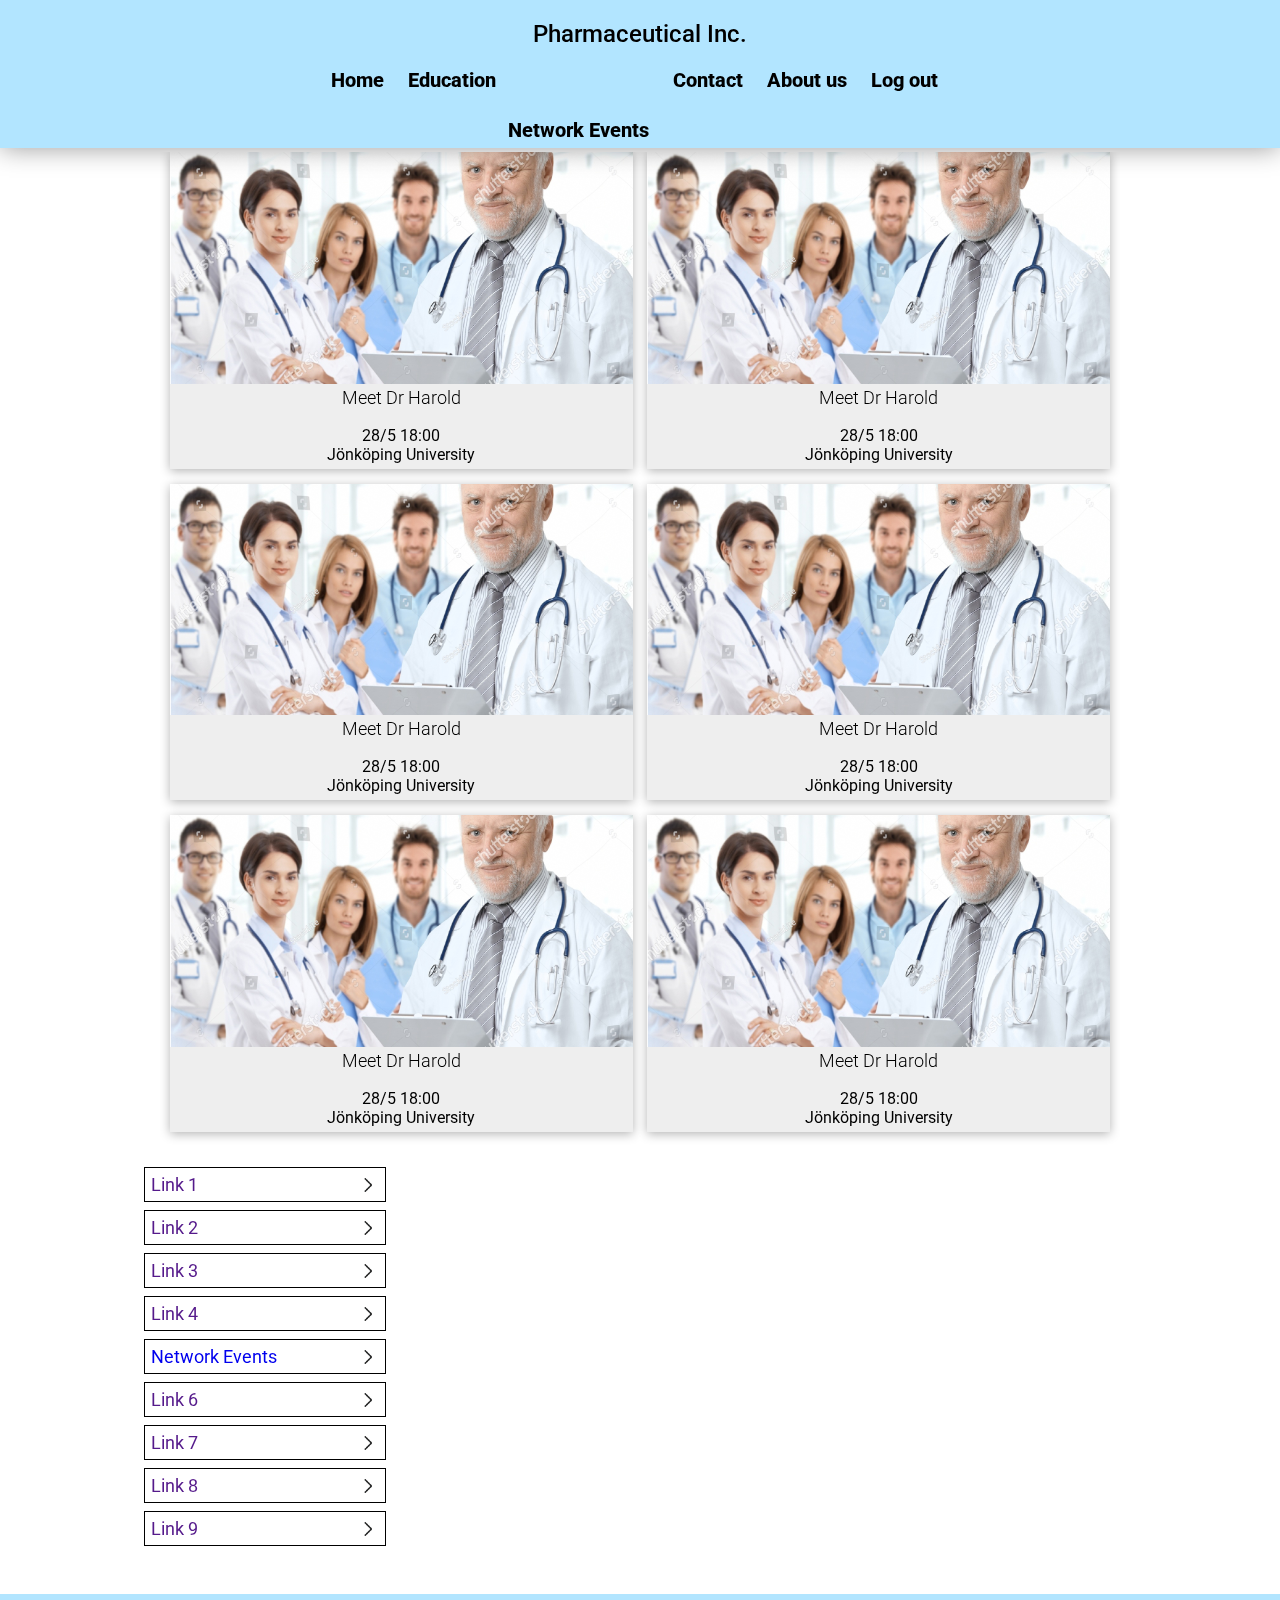
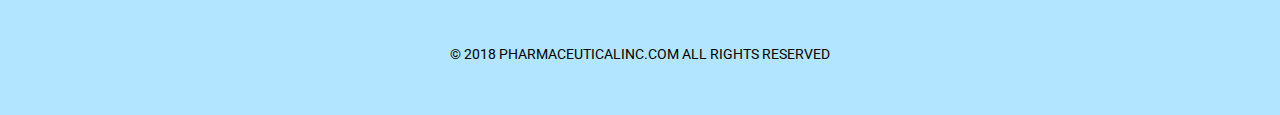
==== commit 393cf0aa: "l" ====
--- a/accountHomePage.html
+++ b/accountHomePage.html
@@ -133,64 +133,6 @@
             <a href=""><li>Link 9 <img src="img/arrowRight.png" alt=""></li></a>
           </ul>
         </div>
-
-        <div class="theFeed">
-          <div class="columnLeft">
-            <div class="contentHolderBox">
-              <a href="#">
-                <h3>Click bait heading</h3>
-                <img src="img/täst.jpg" alt="">
-              </a>
-            </div>
-            <div class="contentHolderBox">
-              <a href="#">
-                <h3>Click bait heading</h3>
-                <img src="img/täst.jpg" alt="">
-              </a>
-            </div>
-            <div class="contentHolderBox">
-              <a href="#">
-                <h3>Click bait heading</h3>
-                <img src="img/täst.jpg" alt="">
-              </a>
-            </div>
-            <div class="contentHolderBox">
-              <a href="#">
-                <h3>Click bait heading</h3>
-                <img src="img/täst.jpg" alt="">
-              </a>
-            </div>
-
-          </div>
-
-          <div class="columnRight">
-            <div class="contentHolderBox">
-              <a href="#">
-                <h3>Click bait heading</h3>
-                <img src="img/täst.jpg" alt="">
-              </a>
-            </div>
-            <div class="contentHolderBox">
-              <a href="#">
-                <h3>Click bait heading</h3>
-                <img src="img/täst.jpg" alt="">
-              </a>
-            </div>
-            <div class="contentHolderBox">
-              <a href="#">
-                <h3>Click bait heading</h3>
-                <img src="img/täst.jpg" alt="">
-              </a>
-            </div>
-            <div class="contentHolderBox">
-              <a href="#">
-                <h3>Click bait heading</h3>
-                <img src="img/täst.jpg" alt="">
-              </a>
-            </div>
-          </div>
-        </div>
-
       </div>
 
 
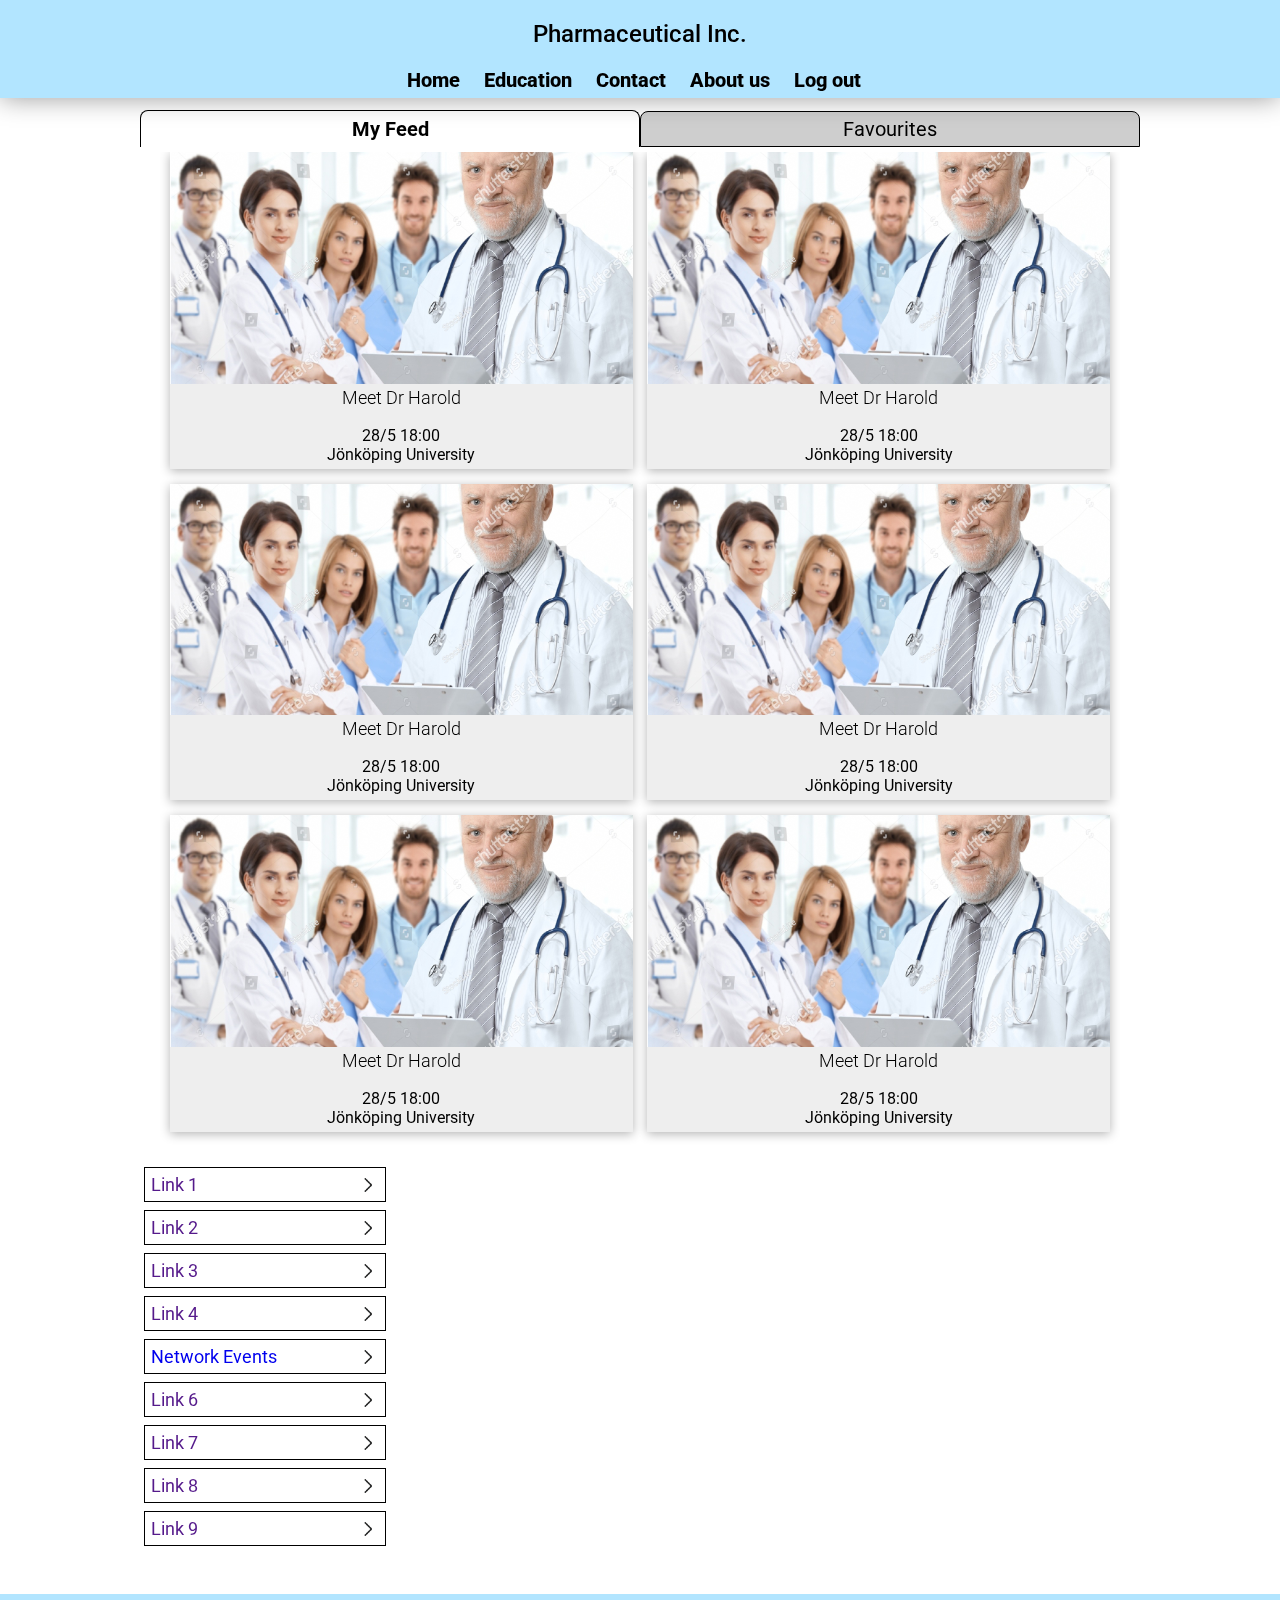
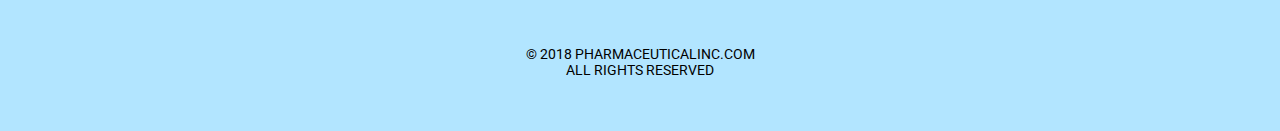
==== commit 3ba0437c: "footer fix on all html-pages" ====
--- a/accountHomePage.html
+++ b/accountHomePage.html
@@ -143,7 +143,7 @@
 
 
     <footer>
-      <p>© 2018 PHARMACEUTICALINC.COM ALL RIGHTS RESERVED</p>
+      <p>© 2018 PHARMACEUTICALINC.COM<br>ALL RIGHTS RESERVED</p>
     </footer>
 
 
--- a/css/main.css
+++ b/css/main.css
@@ -93,6 +93,40 @@
 	white-space: nowrap;
 }
 
+#educationLink{
+
+}
+
+
+
+.educationMenuHidden{
+	display: none;
+}
+
+#educationLi{
+	max-height: 0px;
+	transition: max-height 0.2s ease-in;
+}
+
+
+.educationMenu{
+	margin: 0;
+	list-style: none;
+}
+
+.liShowing#educationLi {
+	max-height: 20px;
+	margin-top: 0;
+	margin-bottom: 6px;
+}
+
+.educationMenu > li > a {
+	text-decoration: none;
+	color: #000000;
+	font-weight: 300;
+	font-size: 16px;
+}
+
 
 /*     HEADER end      */
 
@@ -222,7 +256,8 @@
 }
 
 #manual-site-container {
-	padding: 15px 10px 15px 10px;
+	padding: 100px 10px 100px 10px;
+	max-width: 500px;
 }
 
 #manual-site-container h1 {
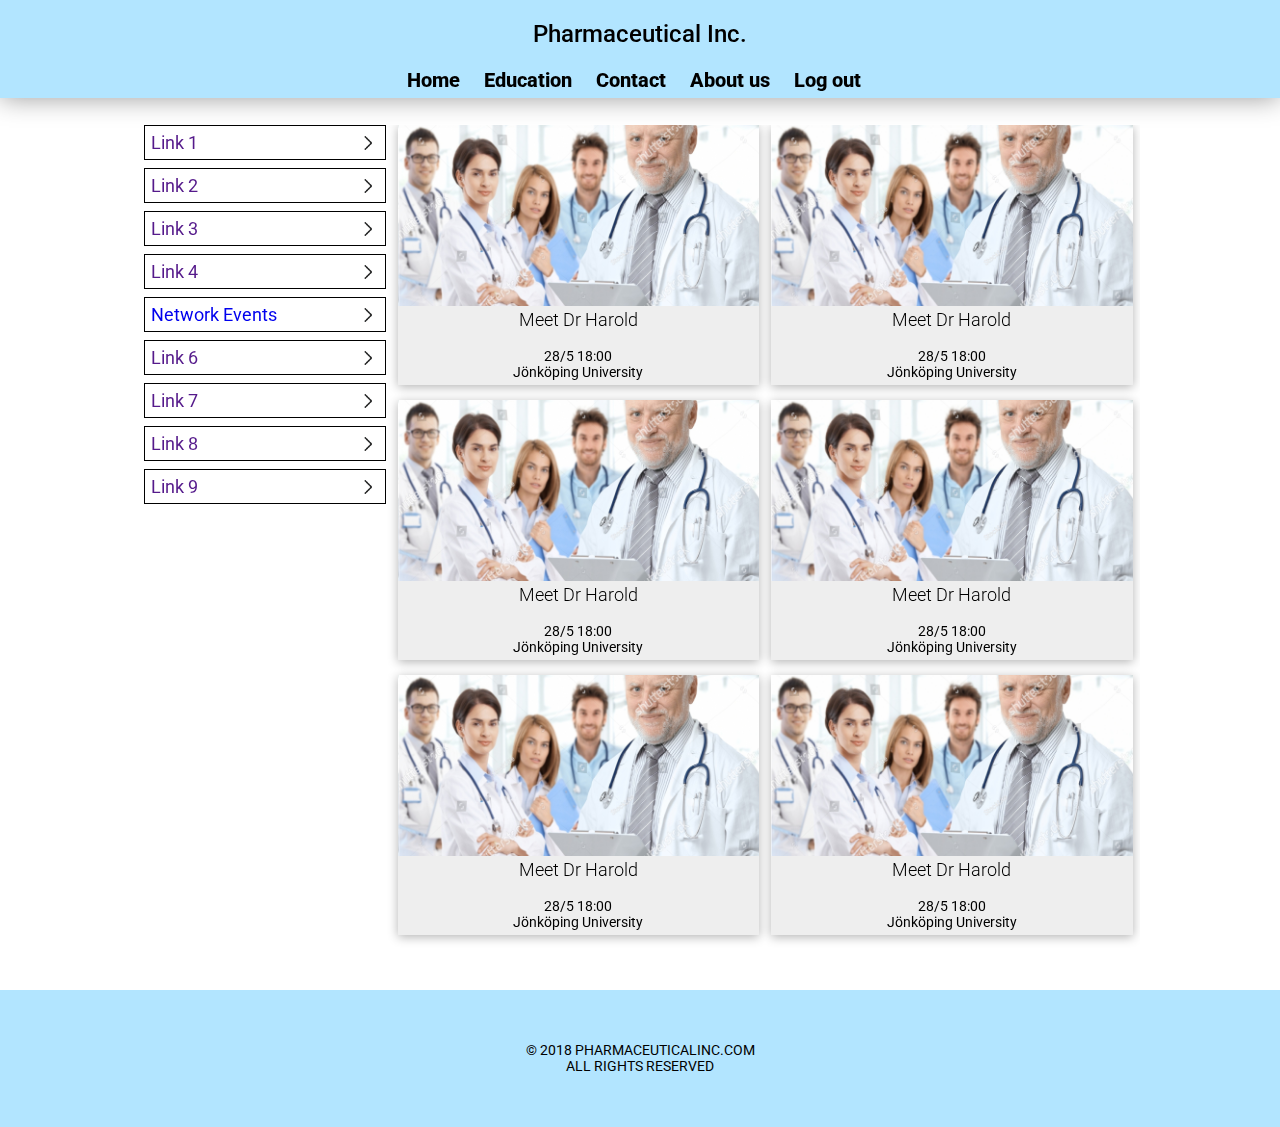
==== commit b87118e8: "dkhslf" ====
--- a/accountHomePage.html
+++ b/accountHomePage.html
@@ -120,6 +120,7 @@
 
       <div class="samePage">
 
+
         <div class="theLinks">
           <ul class="personalLinkList">
             <a href=""><li>Link 1 <img src="img/arrowRight.png" alt=""></li></a>
@@ -133,6 +134,57 @@
             <a href=""><li>Link 9 <img src="img/arrowRight.png" alt=""></li></a>
           </ul>
         </div>
+
+        <div class="theFeed">
+          <div class="columnLeft">
+            <div class="contentHolderBox">
+              <a href="#">
+                <figure style="background:url('img/harold_doctor.jpg'); background-size:cover; background-position:center;"></figure>
+                <h3> Meet Dr Harold </h3>
+                <h4> 28/5 18:00 <br> Jönköping University </h4>
+              </a>
+            </div>
+            <div class="contentHolderBox">
+              <a href="#">
+                <figure style="background:url('img/harold_doctor.jpg'); background-size:cover; background-position:center;"></figure>
+                <h3> Meet Dr Harold </h3>
+                <h4> 28/5 18:00 <br> Jönköping University </h4>
+              </a>
+            </div>
+            <div class="contentHolderBox">
+              <a href="#">
+                <figure style="background:url('img/harold_doctor.jpg'); background-size:cover; background-position:center;"></figure>
+                <h3> Meet Dr Harold </h3>
+                <h4> 28/5 18:00 <br> Jönköping University </h4>
+              </a>
+            </div>
+          </div>
+
+          <div class="columnRight">
+            <div class="contentHolderBox">
+              <a href="#">
+                <figure style="background:url('img/harold_doctor.jpg'); background-size:cover; background-position:center;"></figure>
+                <h3> Meet Dr Harold </h3>
+                <h4> 28/5 18:00 <br> Jönköping University </h4>
+              </a>
+            </div>
+            <div class="contentHolderBox">
+              <a href="#">
+                <figure style="background:url('img/harold_doctor.jpg'); background-size:cover; background-position:center;"></figure>
+                <h3> Meet Dr Harold </h3>
+                <h4> 28/5 18:00 <br> Jönköping University </h4>
+              </a>
+            </div>
+            <div class="contentHolderBox">
+              <a href="#">
+                <figure style="background:url('img/harold_doctor.jpg'); background-size:cover; background-position:center;"></figure>
+                <h3> Meet Dr Harold </h3>
+                <h4> 28/5 18:00 <br> Jönköping University </h4>
+              </a>
+            </div>
+          </div>
+        </div>
+
       </div>
 
 
--- a/css/main.css
+++ b/css/main.css
@@ -93,31 +93,29 @@
 	white-space: nowrap;
 }
 
+
 #educationLink{
-
-}
-
-
+	float: left;
+}
 
 .educationMenuHidden{
 	display: none;
+
 }
 
 #educationLi{
-	max-height: 0px;
+	max-height: 0;
+	margin-left: 40px;
 	transition: max-height 0.2s ease-in;
 }
 
+.liShowing#educationLi{
+	max-height: 20px;
+}
 
 .educationMenu{
-	margin: 0;
+	margin-top: 0;
 	list-style: none;
-}
-
-.liShowing#educationLi {
-	max-height: 20px;
-	margin-top: 0;
-	margin-bottom: 6px;
 }
 
 .educationMenu > li > a {
@@ -226,6 +224,7 @@
 	padding-top: 70px;
 	margin: 0 auto;
 	position: relative;
+	overflow: hidden;
 
 	filter: blur(0px);
 	transition: filter 0.2s ease-out;
@@ -858,6 +857,7 @@
 .tabs{
 	margin: 0;
 	margin-top: 5px;
+	margin-bottom: 10px;
 	text-align: center;
 	width: 100%;
 	padding-left: 0;
@@ -874,7 +874,6 @@
 	clear: right;
 	padding: 5px 0;
 	background-color: #cecece;
-	border-radius: 8px 8px 0 0;
 }
 
 .tabs > a{
@@ -888,9 +887,13 @@
 
 .tabs > a.active > li{
 	padding: 6px 0;
+	/*background-color: #b2e5ff;*/
 	background-color: #ffffff;
 	font-weight: bold;
+	/*box-shadow: 6px 0px 6px 0px rgba(0,0,0,0.3);*/
+
 	border-bottom-style: none;
+	border-left-style: none;
 }
 
 
@@ -968,6 +971,7 @@
 	text-align: center;
 	margin: 0 0 0 0;
 	padding: 5px;
+	font-size: 14px;
 }
 
 #tab2{
@@ -1042,7 +1046,7 @@
 
 	#eventmodal{
 		min-width: 400px;
-		min-height: 590px;
+		min-height: 500px;
 	}
 
 	#register{
@@ -1076,22 +1080,22 @@
 @media (min-width:700px) {
 
 	#modal{
-		min-width: 500px;
+		min-width: 450px;
 	}
 
 	#eventmodal{
-		min-width: 500px;
-		min-height: 615px;
+		min-width: 450px;
+		min-height: 400px;
 
 	}
 
 	#register{
-		min-width: 500px;
+		min-width: 450px;
 	}
 
 	section#event2 {
-		padding-left: 60px;
-		padding-top: 80px;
+		padding-left: 30px;
+		padding-top: 40px;
 	}
 
 	.box {
@@ -1147,6 +1151,11 @@
 		margin-left: 0;
 	}
 
+	.educationMenu{
+		margin-top: 30px;
+		margin-left: -150px;
+	}
+
 	#hamburger-button{
 		display: none;
 	}
@@ -1187,6 +1196,9 @@
 		float: left;
 		width:25%;
 	}
+	ul.tabs, #tab1, #tab2{
+	display: none;
+	}
 
 }
 
@@ -1201,24 +1213,6 @@
 
 
 @media (min-width:1000px) {
-
-	#modal{
-		min-width: 600px;
-	}
-
-	#register{
-		min-width: 600px;
-	}
-
-	#eventmodal{
-		min-width: 600px;
-		min-height: 680px;
-	}
-
-	section#event2 {
-		padding-left: 80px;
-		padding-top: 100px;
-	}
 
 	#centeredButtons{
 		margin-bottom: 40px;
@@ -1241,5 +1235,8 @@
 		padding: 3%;
 		margin-top: 40px;
 	}
-
-}
+	h3.events_title{
+		font-size: 25px;
+		margin-bottom: 20px;
+	}
+}
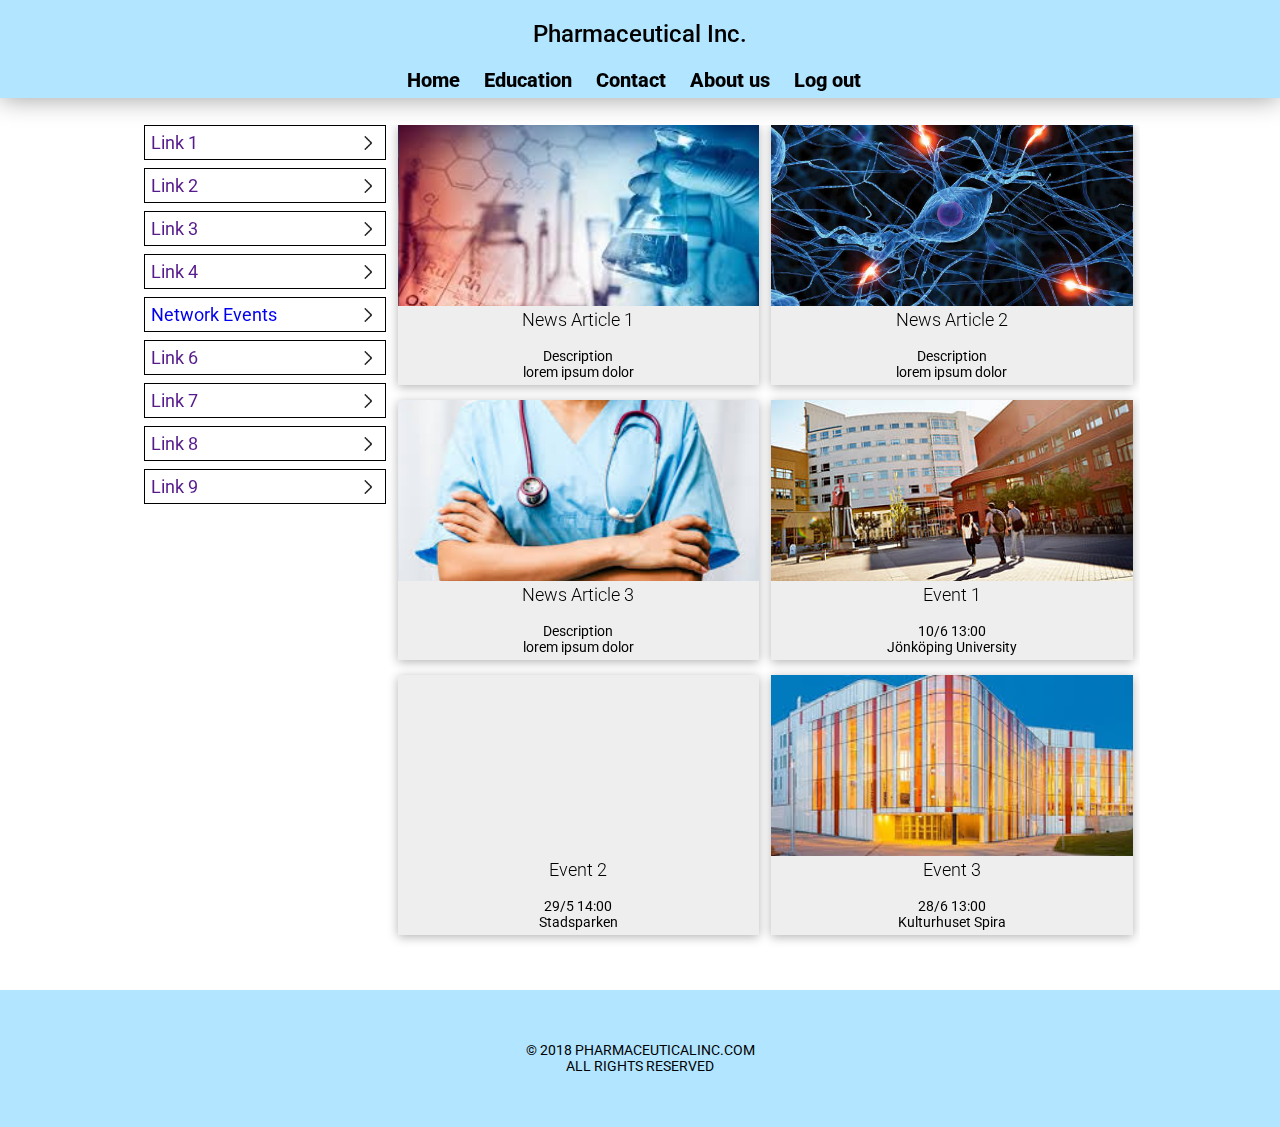
==== commit c3b890fd: "Replaced placeholder images and text on accounthomepage" ====
--- a/accountHomePage.html
+++ b/accountHomePage.html
@@ -54,23 +54,23 @@
         <div class="columnLeft">
           <div class="contentHolderBox">
             <a href="#">
-              <figure style="background:url('img/harold_doctor.jpg'); background-size:cover; background-position:center;"></figure>
-              <h3> Meet Dr Harold </h3>
-              <h4> 28/5 18:00 <br> Jönköping University </h4>
-            </a>
-          </div>
-          <div class="contentHolderBox">
-            <a href="#">
-              <figure style="background:url('img/harold_doctor.jpg'); background-size:cover; background-position:center;"></figure>
-              <h3> Meet Dr Harold </h3>
-              <h4> 28/5 18:00 <br> Jönköping University </h4>
-            </a>
-          </div>
-          <div class="contentHolderBox">
-            <a href="#">
-              <figure style="background:url('img/harold_doctor.jpg'); background-size:cover; background-position:center;"></figure>
-              <h3> Meet Dr Harold </h3>
-              <h4> 28/5 18:00 <br> Jönköping University </h4>
+              <figure style="background:url('img/news1.jpg'); background-size:cover; background-position:center;"></figure>
+              <h3> News Article 1 </h3>
+              <h4> Description <br> lorem ipsum dolor</h4>
+            </a>
+          </div>
+          <div class="contentHolderBox">
+            <a href="#">
+              <figure style="background:url('img/news3.jpg'); background-size:cover; background-position:center;"></figure>
+              <h3> News Article 3 </h3>
+              <h4> Description <br> lorem ipsum dolor</h4>
+            </a>
+          </div>
+          <div class="contentHolderBox">
+            <a href="#">
+              <figure style="background:url('img/event2.jpg'); background-size:cover; background-position:center;"></figure>
+              <h3> Event 2 </h3>
+              <h4> 29/5 14:00 <br> Stadsparken</h4>
             </a>
           </div>
         </div>
@@ -78,23 +78,23 @@
         <div class="columnRight">
           <div class="contentHolderBox">
             <a href="#">
-              <figure style="background:url('img/harold_doctor.jpg'); background-size:cover; background-position:center;"></figure>
-              <h3> Meet Dr Harold </h3>
-              <h4> 28/5 18:00 <br> Jönköping University </h4>
-            </a>
-          </div>
-          <div class="contentHolderBox">
-            <a href="#">
-              <figure style="background:url('img/harold_doctor.jpg'); background-size:cover; background-position:center;"></figure>
-              <h3> Meet Dr Harold </h3>
-              <h4> 28/5 18:00 <br> Jönköping University </h4>
-            </a>
-          </div>
-          <div class="contentHolderBox">
-            <a href="#">
-              <figure style="background:url('img/harold_doctor.jpg'); background-size:cover; background-position:center;"></figure>
-              <h3> Meet Dr Harold </h3>
-              <h4> 28/5 18:00 <br> Jönköping University </h4>
+              <figure style="background:url('img/news2.jpg'); background-size:cover; background-position:center;"></figure>
+              <h3> News Article 2 </h3>
+              <h4> Description <br> lorem ipsum dolor</h4>
+            </a>
+          </div>
+          <div class="contentHolderBox">
+            <a href="#">
+              <figure style="background:url('img/event1.jpg'); background-size:cover; background-position:center;"></figure>
+              <h3> Event 1 </h3>
+              <h4> 10/6 13:00 <br> Jönköping University</h4>
+            </a>
+          </div>
+          <div class="contentHolderBox">
+            <a href="#">
+              <figure style="background:url('img/event3.jpg'); background-size:cover; background-position:center;"></figure>
+              <h3> Event 3 </h3>
+              <h4> 28/6 13:00 <br> Kulturhuset Spira</h4>
             </a>
           </div>
         </div>
@@ -139,23 +139,23 @@
           <div class="columnLeft">
             <div class="contentHolderBox">
               <a href="#">
-                <figure style="background:url('img/harold_doctor.jpg'); background-size:cover; background-position:center;"></figure>
-                <h3> Meet Dr Harold </h3>
-                <h4> 28/5 18:00 <br> Jönköping University </h4>
-              </a>
-            </div>
-            <div class="contentHolderBox">
-              <a href="#">
-                <figure style="background:url('img/harold_doctor.jpg'); background-size:cover; background-position:center;"></figure>
-                <h3> Meet Dr Harold </h3>
-                <h4> 28/5 18:00 <br> Jönköping University </h4>
-              </a>
-            </div>
-            <div class="contentHolderBox">
-              <a href="#">
-                <figure style="background:url('img/harold_doctor.jpg'); background-size:cover; background-position:center;"></figure>
-                <h3> Meet Dr Harold </h3>
-                <h4> 28/5 18:00 <br> Jönköping University </h4>
+                <figure style="background:url('img/news1.jpg'); background-size:cover; background-position:center;"></figure>
+                <h3> News Article 1 </h3>
+                <h4> Description <br> lorem ipsum dolor</h4>
+              </a>
+            </div>
+            <div class="contentHolderBox">
+              <a href="#">
+                <figure style="background:url('img/news3.jpg'); background-size:cover; background-position:center;"></figure>
+                <h3> News Article 3 </h3>
+                <h4> Description <br> lorem ipsum dolor</h4>
+              </a>
+            </div>
+            <div class="contentHolderBox">
+              <a href="#">
+                <figure style="background:url('img/event2.jpg'); background-size:cover; background-position:center;"></figure>
+                <h3> Event 2 </h3>
+                <h4> 29/5 14:00 <br> Stadsparken</h4>
               </a>
             </div>
           </div>
@@ -163,23 +163,23 @@
           <div class="columnRight">
             <div class="contentHolderBox">
               <a href="#">
-                <figure style="background:url('img/harold_doctor.jpg'); background-size:cover; background-position:center;"></figure>
-                <h3> Meet Dr Harold </h3>
-                <h4> 28/5 18:00 <br> Jönköping University </h4>
-              </a>
-            </div>
-            <div class="contentHolderBox">
-              <a href="#">
-                <figure style="background:url('img/harold_doctor.jpg'); background-size:cover; background-position:center;"></figure>
-                <h3> Meet Dr Harold </h3>
-                <h4> 28/5 18:00 <br> Jönköping University </h4>
-              </a>
-            </div>
-            <div class="contentHolderBox">
-              <a href="#">
-                <figure style="background:url('img/harold_doctor.jpg'); background-size:cover; background-position:center;"></figure>
-                <h3> Meet Dr Harold </h3>
-                <h4> 28/5 18:00 <br> Jönköping University </h4>
+                <figure style="background:url('img/news2.jpg'); background-size:cover; background-position:center;"></figure>
+                <h3> News Article 2 </h3>
+                <h4> Description <br> lorem ipsum dolor</h4>
+              </a>
+            </div>
+            <div class="contentHolderBox">
+              <a href="#">
+                <figure style="background:url('img/event1.jpg'); background-size:cover; background-position:center;"></figure>
+                <h3> Event 1 </h3>
+                <h4> 10/6 13:00 <br> Jönköping University</h4>
+              </a>
+            </div>
+            <div class="contentHolderBox">
+              <a href="#">
+                <figure style="background:url('img/event3.jpg'); background-size:cover; background-position:center;"></figure>
+                <h3> Event 3 </h3>
+                <h4> 28/6 13:00 <br> Kulturhuset Spira</h4>
               </a>
             </div>
           </div>
--- a/css/main.css
+++ b/css/main.css
@@ -91,6 +91,10 @@
 	font-weight: 800;
 	font-size: 20px;
 	white-space: nowrap;
+	transition: 0.3s;
+}
+header a:hover{
+	color:#56879a;
 }
 
 
@@ -233,6 +237,10 @@
 	transform: translateZ(0);
 	will-change: filter;
 }
+
+			body.modal-showing {
+				overflow: hidden;
+			}
 
 			body.modal-showing #site-container {
 				filter: blur(10px);
@@ -444,10 +452,19 @@
 	transform: translateZ(0);
 }
 
+			body.register-showing {
+				overflow: hidden;
+			}
+
 			body.register-showing .register-container {
 				opacity: 1;
 				visibility: visible;
 			}
+
+			body.register-showing #site-container {
+				filter: blur(10px);
+			}
+
 			body.register-showing.closing .register-container {
 				opacity: 0;
 			}
@@ -458,6 +475,11 @@
 			body.register-showing.closing header {
 				opacity: 1;
 			}
+
+			body.register-showing.closing #site-container {
+				filter: blur(0px);
+			}
+
 
 #register {
 	width: 300px;
@@ -779,7 +801,8 @@
 	transition: max-height 0.2s ease-out;
 }
 .doctor.show {
-	max-height: 290px;
+	max-height: 300px;
+	overflow-y: auto;
 }
 
 .doctor label, .other label {
@@ -797,8 +820,9 @@
 	transition: max-height 0.2s ease-out;
 }
 .other.show {
-	max-height: 210px;
+	max-height: 280px;
 	margin-top: 8px;
+	overflow-y: auto;
 }
 
 /*     SELECTION IN DROP DOWN MENU end    */
